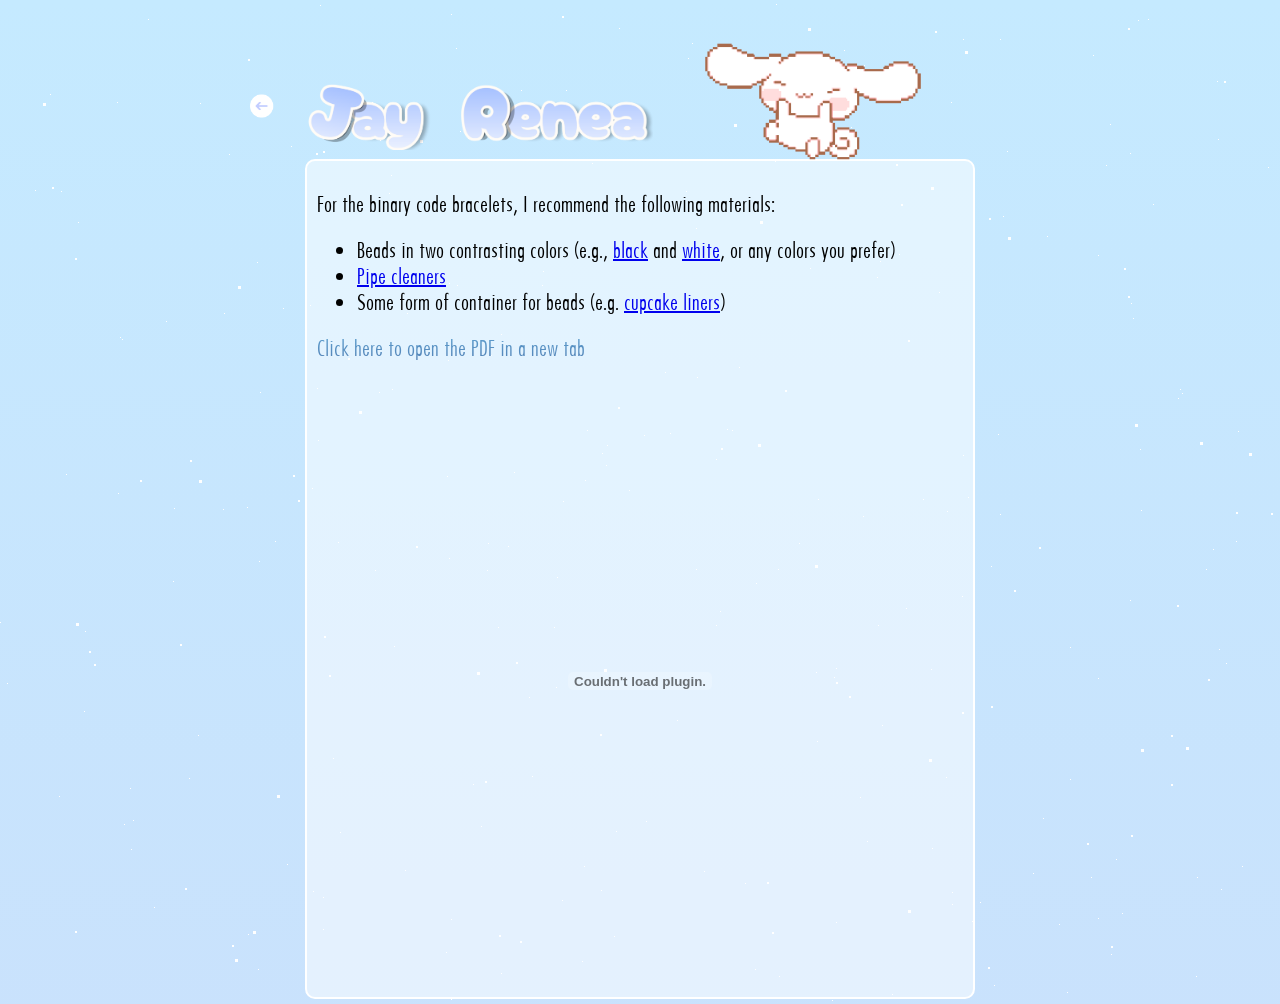
==== binarybracelets.html @ d04e5732 "FEAT: Binary Code bracelet workshop, ADD: file(s) for workshops" ====
<!doctype html>
<html lang="en">
  <head>
    <meta charset="UTF-8" />
    <meta http-equiv="X-UA-Compatible" content="IE=edge" />
    <meta name="viewport" content="width=device-width, initial-scale=1.0" />
    <title>Binary Code Bracelets</title>
    <link rel="stylesheet" href="stylesheet.css" />
    <link rel="stylesheet" href="stars.css" />
  </head>
  <body>
    <div id="stars"></div>
    <div id="stars2"></div>
    <div id="stars3"></div>
      <main class="container">
        <div id="dev-name">
          <img
            id="dev-name"
            src="assets/DevName.png"
            alt="Dev Name of Jewell Callahan"
          />
        </div>

        <div id="main-content">
		<div id="go-back">
		<a href="youngerkidworkshop.html">
			<img 
		   id ="go-back" 
		   src="assets/goBack.png" 
		   alt="Arrow to go back"
		/>
		</a>
		</div>
		<img
            id="floating-cinna"
            src="assets/cinnamorollFloating.gif"
            alt="Pixelated cinnamoroll floating"
          />

          <p style="font-size: 20px">
            For the binary code bracelets, I recommend the following materials:
          </p>
          <ul style="font-size: 20px">
            <li>
              Beads in two contrasting colors (e.g.,
              <a
                href="https://www.amazon.com/dp/B0D4YGXLDM/ref=sspa_dk_detail_3?pd_rd_i=B0D4YHPYXY&pd_rd_w=ovX3Q&content-id=amzn1.sym.51e180c5-5819-4e18-aa5d-d2be38b03d24&pf_rd_p=51e180c5-5819-4e18-aa5d-d2be38b03d24&pf_rd_r=4V16HR2MD4ZKDYJYAPJQ&pd_rd_wg=6QCeK&pd_rd_r=cfc9bdb2-9217-485b-a3f3-7ff107f4a72e&sp_csd=d2lkZ2V0TmFtZT1zcF9kZXRhaWxfdGhlbWF0aWM&th=1"
                >black</a
              >
              and
              <a
                href="amazon.com/dp/B0D4YGXLDM/ref=sspa_dk_detail_3?pd_rd_i=B0D4YHPYXY&pd_rd_w=ovX3Q&content-id=amzn1.sym.51e180c5-5819-4e18-aa5d-d2be38b03d24&pf_rd_p=51e180c5-5819-4e18-aa5d-d2be38b03d24&pf_rd_r=4V16HR2MD4ZKDYJYAPJQ&pd_rd_wg=6QCeK&pd_rd_r=cfc9bdb2-9217-485b-a3f3-7ff107f4a72e&sp_csd=d2lkZ2V0TmFtZT1zcF9kZXRhaWxfdGhlbWF0aWM&th=1"
                >white</a
              >, or any colors you prefer)
            </li>
            <li>
              <a
                href="https://www.amazon.com/GAGANIU-1200pcs-Cleaners-Chenille-Flowers/dp/B0FNJZ54GG/ref=sr_1_2_sspa?crid=1R6F0CJ1NCAO5&dib=eyJ2IjoiMSJ9.[base64].-5UT14yH6AQfO4grecucE79oQPpTjLhUAPTNCzl1yCA&dib_tag=se&keywords=pipe%2Bcleaners&qid=1779916734&s=home-garden&sprefix=pipe%2Bcleaner%2Cgarden%2C179&sr=1-2-spons&sp_csd=d2lkZ2V0TmFtZT1zcF9hdGY&th=1"
                >Pipe cleaners</a
              >
            </li>
            <li>
              Some form of container for beads (e.g.
              <a
                href="https://www.amazon.com/Gifbera-Colored-Cupcake-Vibrant-400-Count/dp/B092LRPT56/ref=sr_1_2_sspa?crid=3163FO415MTXK&dib=eyJ2IjoiMSJ9.[base64].HQkbOztvrFAA1iKtEV1msZ156g_jJeTLOFDIVL-A3B0&dib_tag=se&keywords=cupcake%2Bliners&qid=1779916770&s=home-garden&sprefix=cupcake%2Bliner%2Cgarden%2C210&sr=1-2-spons&sp_csd=d2lkZ2V0TmFtZT1zcF9hdGY&th=1"
                >cupcake liners</a
              >)
            </li>
          </ul>

		  <p style="font-size: 20px"><span class="gradient-text">Click here to open the PDF in a new tab</span></p>
          <embed
            src="assets/workshops/BinaryCodeBracelets.pdf"
            type="application/pdf"
            width="100%"
            height="600px"
          />

      </main>
    </div>
  </body>
</html>
---- stylesheet.css ----
/*fonts*/

@font-face {
  font-family: "PixelFont";
  src: url("../fonts/RasterForgeRegular-JpBgm.ttf");
  font-weight: normal;
  font-style: normal;
}

@font-face {
  font-family: "Futura";
  src: url("../fonts/FuturaRegular.ttf") format("truetype");
}

@font-face {
  font-family: "AvantGardeBook";
  src: url("../fonts/ITCAvantGardeGothicCEBook.otf") format("opentype");
}

@font-face {
  font-family: "AvantGarde";
  src: url("../fonts/ITCAvantGardeGothicMedium.otf") format("opentype");
}

/* Loading shtuff */
#loading-screen {
  position: fixed;
  top: 0;
  left: 0;
  width: 100%;
  height: 100%;
  background-color: #000000;
  display: flex;
  flex-direction: column;
  justify-content: center;
  align-items: center;
  z-index: 9999;
  transition: opacity 0.5s ease;
}

#loading-screen.hidden {
  opacity: 0;
  pointer-events: none;
}

#loading-gif {
  width: 200px;
  height: auto;
  margin-bottom: 20px;
}

#loading-text {
  font-family: "PixelFont", sans-serif;
  font-size: 18px;
  margin-bottom: 15px;
  color: #333;
}

#progress-container {
  width: 300px;
  height: 20px;
  background-color: #e0e0e0;
  border-radius: 10px;
  overflow: hidden;
}

#progress-bar {
  width: 0%;
  height: 100%;
  background-color: #4caf50;
  animation: fill 1.5s linear forwards;
}

@keyframes fill {
  from {
    width: 0%;
  }
  to {
    width: 100%;
  }
}

/* Main content styling */

.container {
  max-width: 910px;
  margin: 0 auto;
  padding: 0 20px;
  position: relative;
  z-index: 1;
}

body {
  margin: 0;
  min-height: 100vh;
  font-family: "Futura", sans-serif;
  font-size: 14px;
  background: linear-gradient(180deg, #c5eaff, #d6caf5, #b6cef5);
  background-size: 800% 800%;
  -webkit-animation: GradientBGShift 40s ease infinite;
  -moz-animation: GradientBGShift 40s ease infinite;
  animation: GradientBGShift 40s ease infinite;
  position: relative;
  overflow-x: hidden;
}

@-webkit-keyframes GradientBGShift {
  0% {
    background-position: 59% 0%;
  }
  50% {
    background-position: 42% 100%;
  }
  100% {
    background-position: 59% 0%;
  }
}
@-moz-keyframes GradientBGShift {
  0% {
    background-position: 59% 0%;
  }
  50% {
    background-position: 42% 100%;
  }
  100% {
    background-position: 59% 0%;
  }
}
@keyframes GradientBGShift {
  0% {
    background-position: 59% 0%;
  }
  50% {
    background-position: 42% 100%;
  }
  100% {
    background-position: 59% 0%;
  }
}

.h1 #error {
  text-align: center;
  font-size: 24px;
}

#main-content {
  position: relative;
  border: 2px solid #333;
  border-radius: 10px;
  padding: 10px;
  margin: 5px;
  margin-right: 120px;
  margin-left: 120px;
  font-size: 24px;
  border-color: #fff;
  background-color: rgba(255, 255, 255, 0.5);
}

#go-back a img {
  position: absolute;
  top: -70px;
  left: -60px;
  width: 30px;
  height: auto;
  transition: transform 0.5s ease;
}

#go-back a:hover img {
  transform: scale(1.05);
  filter: drop-shadow(0 0 5px white);
}
#floating-cinna {
  position: absolute;
  top: -180px;
  right: 50px;
  width: 220px;
  height: auto;
  pointer-events: none;
}

#floating-cinna-sleepy {
  position: absolute;
  top: -135px;
  right: 75px;
  width: 190px;
  height: auto;
  pointer-events: none;
}

.grid-container {
  display: grid;
  grid-template-columns: repeat(6, 1fr);
  padding: 10px;
}

.grid-container > a {
  grid-column: span 2;
  margin: 10px;
  background-color: #cbcff2;
  border: 2px solid white;
  border-radius: 10px;
  padding: 10px;
  color: white;
  font-size: 30px;
  text-align: center;
  display: flex;
  align-items: center;
  justify-content: center;
  text-decoration: none;
  transition:
    transform 0.3s ease,
    background-color 0.3s ease,
    filter 0.3s ease;
}

.grid-container > a:hover {
  background-color: #dde7ff;
  transform: scale(1.05);
  color:;
  filter: drop-shadow(0 0 10px white);
}

.grid-container > a:nth-child(4) {
  grid-column: 2 / span 2;
}

.gradient-text {
  background: -webkit-linear-gradient(#5e9fcf, #5482b6);
  background: linear-gradient(#5e9fcf, #5482b6);
  -webkit-background-clip: text;
  background-clip: text;
  -webkit-text-fill-color: transparent;
  color: transparent;
}

#dev-name {
  img {
    margin-top: 80px;
    margin-left: 120px;
    width: auto;
    height: 70px;
    transition: transform 0.5s ease;
  }
}

#dev-name a:hover img {
  transform: scale(1.05);
  filter: drop-shadow(0 0 5px white);
}

#links-on-site a img {
  width: auto;
  margin: 30px;
  height: 200px;
  transition: transform 0.5s ease;
}

#links-on-site a:hover img {
  transform: scale(1.05);
  filter: drop-shadow(0 0 15px white);
}

#links-on-site {
  text-align: center;
  text-decoration: none;
}

#contact-info {
  text-align: center;
}

#contact-info ul {
  list-style: none;
  padding: 10px;
  margin: 10px;
  display: flex;
  justify-content: center;
  gap: 10px;
}

#contact-info img {
  width: auto;
  height: 50px;
  transition: transform 0.5s ease;
}

#contact-info a:hover img {
  transform: scale(1.05);
  filter: drop-shadow(0 0 5px white);
}
---- stars.css ----
#stars,
#stars2,
#stars3 {
  position: fixed;
  top: 0;
  left: 0;
  width: 1px;
  height: 1px;
  background: transparent;
  pointer-events: none;
  z-index: 0;
}

#stars {
  box-shadow:
    1309px 228px #fff,
    51px 1518px #fff,
    563px 501px #fff,
    457px 285px #fff,
    1508px 209px #fff,
    1385px 1516px #fff,
    1827px 1116px #fff,
    178px 1209px #fff,
    864px 65px #fff,
    61px 191px #fff,
    447px 476px #fff,
    1034px 1232px #fff,
    54px 1149px #fff,
    407px 1466px #fff,
    1330px 1436px #fff,
    1116px 859px #fff,
    451px 919px #fff,
    1206px 569px #fff,
    1657px 1780px #fff,
    13px 1554px #fff,
    1650px 326px #fff,
    1429px 865px #fff,
    696px 569px #fff,
    318px 440px #fff,
    1960px 1563px #fff,
    689px 209px #fff,
    189px 778px #fff,
    198px 735px #fff,
    1735px 704px #fff,
    1236px 541px #fff,
    1652px 88px #fff,
    1494px 940px #fff,
    1098px 255px #fff,
    1992px 1888px #fff,
    775px 161px #fff,
    1130px 600px #fff,
    1698px 1287px #fff,
    1266px 1813px #fff,
    1764px 740px #fff,
    1182px 393px #fff,
    1442px 142px #fff,
    93px 1354px #fff,
    466px 1583px #fff,
    592px 163px #fff,
    1751px 476px #fff,
    1774px 206px #fff,
    778px 569px #fff,
    928px 1301px #fff,
    1708px 747px #fff,
    333px 758px #fff,
    727px 429px #fff,
    1372px 546px #fff,
    1437px 1918px #fff,
    1399px 1327px #fff,
    146px 1247px #fff,
    1300px 350px #fff,
    1093px 1493px #fff,
    501px 334px #fff,
    946px 777px #fff,
    552px 1895px #fff,
    1310px 1409px #fff,
    1140px 449px #fff,
    1402px 664px #fff,
    1726px 1573px #fff,
    1589px 114px #fff,
    469px 1683px #fff,
    65px 1648px #fff,
    646px 821px #fff,
    548px 135px #fff,
    432px 1870px #fff,
    1931px 1161px #fff,
    1794px 1470px #fff,
    644px 435px #fff,
    1342px 1022px #fff,
    810px 1811px #fff,
    1872px 1316px #fff,
    939px 292px #fff,
    542px 285px #fff,
    505px 1525px #fff,
    1149px 1103px #fff,
    538px 1529px #fff,
    1197px 877px #fff,
    1838px 1195px #fff,
    817px 741px #fff,
    449px 283px #fff,
    1043px 1010px #fff,
    186px 1547px #fff,
    96px 1763px #fff,
    224px 313px #fff,
    1285px 327px #fff,
    1622px 1393px #fff,
    864px 1221px #fff,
    130px 788px #fff,
    781px 1220px #fff,
    958px 1083px #fff,
    514px 1988px #fff,
    1133px 1762px #fff,
    1930px 23px #fff,
    1393px 1476px #fff,
    234px 1396px #fff,
    1812px 1099px #fff,
    1537px 546px #fff,
    1574px 1312px #fff,
    696px 228px #fff,
    601px 890px #fff,
    323px 929px #fff,
    6px 1953px #fff,
    1478px 1793px #fff,
    1473px 539px #fff,
    1990px 1025px #fff,
    1560px 365px #fff,
    1039px 1869px #fff,
    217px 1782px #fff,
    1280px 611px #fff,
    1723px 1308px #fff,
    1039px 1247px #fff,
    407px 313px #fff,
    765px 1561px #fff,
    330px 1104px #fff,
    1952px 1594px #fff,
    1889px 1086px #fff,
    1881px 1px #fff,
    1226px 663px #fff,
    1000px 39px #fff,
    229px 1902px #fff,
    743px 1799px #fff,
    1703px 1652px #fff,
    629px 490px #fff,
    118px 493px #fff,
    1798px 1161px #fff,
    1939px 161px #fff,
    175px 1498px #fff,
    995px 1671px #fff,
    141px 1557px #fff,
    1090px 1568px #fff,
    257px 262px #fff,
    1351px 973px #fff,
    1939px 1125px #fff,
    338px 542px #fff,
    1080px 1786px #fff,
    1242px 866px #fff,
    1975px 433px #fff,
    1902px 1104px #fff,
    1546px 1494px #fff,
    1412px 411px #fff,
    1460px 638px #fff,
    817px 1375px #fff,
    1330px 764px #fff,
    897px 1842px #fff,
    1059px 924px #fff,
    247px 507px #fff,
    460px 131px #fff,
    692px 43px #fff,
    1204px 1134px #fff,
    471px 1205px #fff,
    451px 14px #fff,
    145px 1449px #fff,
    1292px 120px #fff,
    468px 138px #fff,
    1854px 64px #fff,
    1760px 676px #fff,
    145px 1052px #fff,
    487px 570px #fff,
    1370px 994px #fff,
    438px 1104px #fff,
    270px 1481px #fff,
    1915px 1807px #fff,
    1169px 1180px #fff,
    968px 497px #fff,
    1606px 968px #fff,
    1653px 833px #fff,
    389px 193px #fff,
    198px 1349px #fff,
    882px 725px #fff,
    867px 841px #fff,
    956px 1769px #fff,
    1493px 110px #fff,
    1379px 1338px #fff,
    1323px 201px #fff,
    124px 824px #fff,
    1491px 694px #fff,
    1639px 1764px #fff,
    223px 509px #fff,
    392px 389px #fff,
    1098px 918px #fff,
    287px 864px #fff,
    375px 570px #fff,
    947px 511px #fff,
    1790px 1890px #fff,
    154px 907px #fff,
    1654px 1764px #fff,
    1753px 1127px #fff,
    200px 103px #fff,
    1335px 1107px #fff,
    1712px 30px #fff,
    1984px 191px #fff,
    1897px 1543px #fff,
    1738px 484px #fff,
    340px 832px #fff,
    994px 985px #fff,
    437px 1770px #fff,
    821px 1848px #fff,
    120px 337px #fff,
    776px 4px #fff,
    799px 543px #fff,
    1897px 1605px #fff,
    1607px 931px #fff,
    584px 866px #fff,
    1426px 1960px #fff,
    1496px 1604px #fff,
    1138px 1355px #fff,
    1471px 996px #fff,
    317px 388px #fff,
    607px 445px #fff,
    1983px 119px #fff,
    1186px 1506px #fff,
    1110px 124px #fff,
    1531px 642px #fff,
    117px 102px #fff,
    1196px 976px #fff,
    1029px 1882px #fff,
    1746px 1087px #fff,
    322px 116px #fff,
    1967px 1040px #fff,
    164px 1743px #fff,
    380px 140px #fff,
    1218px 139px #fff,
    1382px 1765px #fff,
    481px 826px #fff,
    245px 1928px #fff,
    1823px 1166px #fff,
    504px 1185px #fff,
    1217px 81px #fff,
    1268px 167px #fff,
    858px 1346px #fff,
    1195px 1157px #fff,
    1070px 647px #fff,
    1914px 534px #fff,
    418px 1371px #fff,
    1466px 643px #fff,
    488px 543px #fff,
    810px 268px #fff,
    1375px 1321px #fff,
    614px 936px #fff,
    647px 1902px #fff,
    1539px 1916px #fff,
    148px 19px #fff,
    938px 1272px #fff,
    1153px 204px #fff,
    150px 1101px #fff,
    436px 1036px #fff,
    543px 271px #fff,
    1911px 714px #fff,
    1804px 140px #fff,
    1800px 500px #fff,
    756px 583px #fff,
    323px 897px #fff,
    1707px 1112px #fff,
    1440px 619px #fff,
    1252px 1652px #fff,
    1339px 1083px #fff,
    16px 1367px #fff,
    1673px 1135px #fff,
    613px 1908px #fff,
    1358px 212px #fff,
    1922px 1798px #fff,
    275px 541px #fff,
    236px 1822px #fff,
    219px 1520px #fff,
    1133px 318px #fff,
    557px 577px #fff,
    1238px 431px #fff,
    1469px 702px #fff,
    416px 1407px #fff,
    1298px 1746px #fff,
    540px 1035px #fff,
    1000px 514px #fff,
    1854px 1859px #fff,
    1732px 104px #fff,
    189px 1299px #fff,
    867px 1698px #fff,
    566px 90px #fff,
    7px 683px #fff,
    1579px 267px #fff,
    1304px 536px #fff,
    330px 1518px #fff,
    904px 1129px #fff,
    1445px 875px #fff,
    1148px 19px #fff,
    229px 154px #fff,
    1935px 1808px #fff,
    1415px 1851px #fff,
    305px 1117px #fff,
    73px 1709px #fff,
    756px 1192px #fff,
    1131px 303px #fff,
    880px 261px #fff,
    85px 631px #fff,
    746px 1841px #fff,
    1910px 1630px #fff,
    1991px 1762px #fff,
    81px 1840px #fff,
    732px 430px #fff,
    1396px 511px #fff,
    1365px 210px #fff,
    724px 1597px #fff,
    1146px 1810px #fff,
    1791px 832px #fff,
    1994px 1271px #fff,
    1534px 316px #fff,
    1895px 1904px #fff,
    484px 1770px #fff,
    332px 1999px #fff,
    1638px 1660px #fff,
    362px 1805px #fff,
    844px 50px #fff,
    367px 1508px #fff,
    1893px 680px #fff,
    1602px 1906px #fff,
    843px 1642px #fff,
    1371px 1769px #fff,
    1505px 1660px #fff,
    508px 546px #fff,
    326px 1612px #fff,
    1436px 221px #fff,
    783px 1786px #fff,
    79px 1758px #fff,
    963px 455px #fff,
    408px 1672px #fff,
    1880px 942px #fff,
    716px 625px #fff,
    1680px 1628px #fff,
    1784px 466px #fff,
    456px 48px #fff,
    1351px 395px #fff,
    816px 672px #fff,
    570px 1770px #fff,
    142px 1980px #fff,
    1583px 571px #fff,
    719px 1313px #fff,
    1043px 818px #fff,
    1391px 1727px #fff,
    1098px 678px #fff,
    1923px 56px #fff,
    236px 1796px #fff,
    1987px 534px #fff,
    365px 1189px #fff,
    1971px 543px #fff,
    78px 222px #fff,
    1221px 889px #fff,
    707px 1492px #fff,
    1610px 642px #fff,
    893px 1241px #fff,
    1047px 236px #fff,
    788px 1842px #fff,
    1180px 389px #fff,
    521px 90px #fff,
    1451px 893px #fff,
    3px 1064px #fff,
    1895px 1651px #fff,
    1102px 1406px #fff,
    1473px 1925px #fff,
    1519px 1509px #fff,
    1373px 403px #fff,
    745px 883px #fff,
    143px 1943px #fff,
    1360px 1885px #fff,
    676px 1276px #fff,
    642px 1358px #fff,
    1736px 255px #fff,
    1474px 1843px #fff,
    615px 1038px #fff,
    633px 1365px #fff,
    836px 668px #fff,
    824px 1427px #fff,
    605px 1135px #fff,
    260px 392px #fff,
    861px 1361px #fff,
    1925px 776px #fff,
    1387px 1532px #fff,
    1848px 356px #fff,
    1260px 1165px #fff,
    616px 831px #fff,
    1122px 1707px #fff,
    0px 622px #fff,
    587px 430px #fff,
    880px 1609px #fff,
    1187px 1242px #fff,
    1340px 659px #fff,
    952px 904px #fff,
    905px 1383px #fff,
    437px 1046px #fff,
    969px 1625px #fff,
    1845px 1965px #fff,
    1630px 1507px #fff,
    347px 1349px #fff,
    173px 581px #fff,
    1055px 1359px #fff,
    1296px 1268px #fff,
    686px 191px #fff,
    1676px 1949px #fff,
    1538px 481px #fff,
    1377px 635px #fff,
    460px 1651px #fff,
    407px 301px #fff,
    50px 94px #fff,
    501px 973px #fff,
    1251px 1740px #fff,
    1573px 149px #fff,
    932px 848px #fff,
    1814px 1289px #fff,
    1178px 398px #fff,
    1471px 1426px #fff,
    786px 1012px #fff,
    818px 499px #fff,
    302px 1343px #fff,
    1408px 11px #fff,
    1828px 1537px #fff,
    1762px 1577px #fff,
    1813px 218px #fff,
    1594px 870px #fff,
    448px 360px #fff,
    1646px 1961px #fff,
    1425px 1060px #fff,
    951px 102px #fff,
    1141px 510px #fff,
    1878px 1737px #fff,
    248px 934px #fff,
    273px 1641px #fff,
    951px 1367px #fff,
    1087px 1144px #fff,
    1219px 649px #fff,
    1945px 1546px #fff,
    1825px 906px #fff,
    1254px 1669px #fff,
    1473px 1826px #fff,
    1033px 873px #fff,
    1701px 1857px #fff,
    1122px 913px #fff,
    1837px 325px #fff,
    1523px 1764px #fff,
    972px 921px #fff,
    530px 1539px #fff,
    506px 1720px #fff,
    1305px 567px #fff,
    1568px 1592px #fff,
    1067px 992px #fff,
    1283px 489px #fff,
    562px 900px #fff,
    158px 1461px #fff,
    585px 480px #fff,
    556px 687px #fff,
    654px 1828px #fff,
    1106px 165px #fff,
    283px 308px #fff,
    473px 784px #fff,
    1421px 312px #fff,
    1446px 438px #fff,
    131px 849px #fff,
    834px 677px #fff,
    1111px 954px #fff,
    851px 127px #fff,
    423px 1705px #fff,
    860px 797px #fff,
    1853px 1576px #fff,
    1196px 1937px #fff,
    1424px 40px #fff,
    1754px 1803px #fff,
    1567px 1179px #fff,
    779px 976px #fff,
    12px 1930px #fff,
    720px 611px #fff,
    1543px 798px #fff,
    1747px 1826px #fff,
    1952px 1711px #fff,
    858px 1102px #fff,
    1530px 1504px #fff,
    1118px 1638px #fff,
    1235px 1838px #fff,
    451px 999px #fff,
    449px 558px #fff,
    892px 994px #fff,
    59px 796px #fff,
    688px 1369px #fff,
    1390px 1634px #fff,
    828px 1483px #fff,
    338px 1721px #fff,
    957px 1883px #fff,
    261px 1274px #fff,
    1093px 55px #fff,
    1857px 806px #fff,
    1212px 1155px #fff,
    1357px 55px #fff,
    171px 1316px #fff,
    877px 277px #fff,
    1775px 945px #fff,
    372px 102px #fff,
    532px 776px #fff,
    670px 433px #fff,
    931px 669px #fff,
    691px 1558px #fff,
    1801px 776px #fff,
    569px 1540px #fff,
    1948px 1703px #fff,
    863px 516px #fff,
    1709px 167px #fff,
    963px 39px #fff,
    1534px 1104px #fff,
    106px 1949px #fff,
    716px 459px #fff,
    1331px 140px #fff,
    1599px 1960px #fff,
    1334px 82px #fff,
    1544px 63px #fff,
    1944px 506px #fff,
    408px 1718px #fff,
    41px 1272px #fff,
    312px 488px #fff,
    258px 969px #fff,
    1371px 234px #fff,
    1155px 1941px #fff,
    446px 952px #fff,
    1432px 524px #fff,
    1570px 755px #fff,
    343px 1240px #fff,
    1243px 1973px #fff,
    1531px 1471px #fff,
    234px 1592px #fff,
    1677px 335px #fff,
    1975px 637px #fff,
    221px 1185px #fff,
    52px 1902px #fff,
    638px 1179px #fff,
    1387px 1859px #fff,
    1962px 768px #fff,
    812px 1928px #fff,
    1464px 406px #fff,
    155px 1212px #fff,
    1414px 1701px #fff,
    1284px 497px #fff,
    208px 1427px #fff,
    1582px 617px #fff,
    1741px 1401px #fff,
    1229px 1649px #fff,
    247px 1630px #fff,
    1159px 1602px #fff,
    84px 711px #fff,
    1091px 877px #fff,
    1354px 758px #fff,
    141px 1036px #fff,
    1326px 698px #fff,
    25px 1739px #fff,
    860px 1684px #fff,
    1003px 216px #fff,
    887px 1967px #fff,
    741px 1301px #fff,
    1825px 1697px #fff,
    941px 1448px #fff,
    313px 891px #fff,
    360px 1502px #fff,
    1068px 1977px #fff,
    1332px 553px #fff,
    1261px 1655px #fff,
    1883px 1102px #fff,
    1586px 990px #fff,
    952px 892px #fff,
    1691px 1497px #fff,
    1213px 549px #fff,
    660px 1744px #fff,
    502px 1701px #fff,
    1914px 177px #fff,
    571px 1805px #fff,
    923px 499px #fff,
    1536px 951px #fff,
    1167px 1249px #fff,
    1368px 776px #fff,
    688px 58px #fff,
    1012px 1742px #fff,
    665px 372px #fff,
    998px 434px #fff,
    726px 1633px #fff,
    529px 697px #fff,
    572px 1802px #fff,
    1220px 1436px #fff,
    1802px 565px #fff,
    1138px 20px #fff,
    1058px 1941px #fff,
    391px 175px #fff,
    494px 1474px #fff,
    832px 1000px #fff,
    1137px 1552px #fff,
    492px 1414px #fff,
    975px 1322px #fff,
    1457px 1005px #fff,
    917px 1623px #fff,
    35px 190px #fff,
    602px 453px #fff,
    828px 1416px #fff,
    498px 627px #fff,
    1359px 1191px #fff,
    755px 969px #fff,
    1133px 1087px #fff,
    704px 871px #fff,
    1527px 1127px #fff,
    677px 720px #fff,
    1439px 929px #fff,
    554px 627px #fff,
    514px 472px #fff,
    247px 1477px #fff,
    394px 646px #fff,
    244px 1521px #fff,
    1097px 1947px #fff,
    1560px 1413px #fff,
    379px 392px #fff,
    443px 1512px #fff,
    991px 566px #fff,
    1483px 1207px #fff,
    2000px 1556px #fff,
    1074px 1222px #fff,
    579px 205px #fff,
    1705px 397px #fff,
    606px 465px #fff,
    739px 367px #fff,
    619px 28px #fff,
    1450px 1093px #fff,
    259px 561px #fff,
    93px 1995px #fff,
    111px 1133px #fff,
    598px 1428px #fff,
    1933px 258px #fff,
    1306px 1778px #fff,
    1541px 1005px #fff,
    210px 1787px #fff,
    25px 1175px #fff,
    582px 961px #fff,
    980px 902px #fff,
    697px 377px #fff,
    1977px 105px #fff,
    517px 1927px #fff,
    1764px 978px #fff,
    233px 1683px #fff,
    133px 820px #fff,
    1007px 151px #fff,
    1181px 1289px #fff,
    1405px 109px #fff,
    310px 305px #fff,
    1661px 1152px #fff,
    1943px 622px #fff,
    174px 508px #fff,
    242px 1142px #fff,
    1565px 852px #fff,
    1241px 1220px #fff,
    1619px 1266px #fff,
    462px 1588px #fff,
    1070px 779px #fff,
    922px 1860px #fff,
    906px 608px #fff,
    1761px 1205px #fff,
    878px 625px #fff,
    1164px 1271px #fff,
    123px 1248px #fff,
    1966px 1515px #fff,
    203px 1940px #fff,
    1562px 425px #fff,
    1281px 432px #fff,
    541px 1352px #fff,
    166px 321px #fff,
    491px 355px #fff,
    1130px 153px #fff,
    320px 5px #fff,
    836px 922px #fff,
    1411px 1216px #fff,
    962px 596px #fff,
    66px 474px #fff,
    590px 1447px #fff,
    579px 1439px #fff,
    1760px 929px #fff,
    145px 1407px #fff,
    478px 1892px #fff,
    541px 1613px #fff,
    1620px 1280px #fff,
    1207px 1354px #fff,
    1646px 1912px #fff,
    405px 870px #fff,
    235px 1115px #fff,
    460px 1326px #fff,
    305px 1860px #fff,
    544px 1692px #fff,
    291px 146px #fff,
    122px 339px #fff,
    1623px 629px #fff,
    1218px 1533px #fff,
    1688px 1165px #fff,
    1886px 591px #fff,
    899px 254px #fff,
    959px 1410px #fff,
    622px 1433px #fff,
    824px 1930px #fff,
    557px 1024px #fff,
    1105px 1011px #fff;
  animation: animStar 50s linear infinite;
}

#stars::after {
  content: " ";
  position: absolute;
  top: 2000px;
  width: 1px;
  height: 1px;
  background: transparent;
  box-shadow: inherit;
}

#stars2 {
  width: 2px;
  height: 2px;
  box-shadow:
    896px 164px #fff,
    1224px 81px #fff,
    1821px 884px #fff,
    1504px 660px #fff,
    1236px 512px #fff,
    52px 187px #fff,
    468px 1969px #fff,
    1380px 1712px #fff,
    1762px 1178px #fff,
    1202px 1947px #fff,
    42px 1566px #fff,
    1376px 1682px #fff,
    551px 1180px #fff,
    82px 1562px #fff,
    1548px 358px #fff,
    963px 1062px #fff,
    1334px 905px #fff,
    1876px 569px #fff,
    371px 1198px #fff,
    892px 1300px #fff,
    1667px 1007px #fff,
    1984px 186px #fff,
    962px 712px #fff,
    836px 682px #fff,
    657px 1372px #fff,
    214px 1756px #fff,
    329px 675px #fff,
    843px 1420px #fff,
    1014px 590px #fff,
    1356px 1935px #fff,
    820px 1666px #fff,
    1557px 1126px #fff,
    75px 931px #fff,
    180px 644px #fff,
    516px 662px #fff,
    237px 1986px #fff,
    1582px 827px #fff,
    1771px 1053px #fff,
    1689px 2px #fff,
    1346px 1780px #fff,
    1111px 946px #fff,
    846px 111px #fff,
    384px 1061px #fff,
    740px 1275px #fff,
    1549px 1020px #fff,
    1280px 905px #fff,
    1556px 105px #fff,
    416px 546px #fff,
    1124px 268px #fff,
    1899px 589px #fff,
    897px 1803px #fff,
    1430px 992px #fff,
    248px 59px #fff,
    1993px 1290px #fff,
    1246px 1636px #fff,
    490px 1453px #fff,
    324px 636px #fff,
    1128px 28px #fff,
    1131px 835px #fff,
    190px 460px #fff,
    1723px 1869px #fff,
    232px 945px #fff,
    1939px 240px #fff,
    1326px 1704px #fff,
    315px 1020px #fff,
    1910px 1467px #fff,
    597px 1042px #fff,
    1444px 559px #fff,
    850px 1709px #fff,
    988px 967px #fff,
    499px 935px #fff,
    1128px 296px #fff,
    785px 390px #fff,
    1887px 1227px #fff,
    1040px 1528px #fff,
    1800px 279px #fff,
    1769px 142px #fff,
    565px 1582px #fff,
    1617px 1749px #fff,
    849px 696px #fff,
    1913px 1613px #fff,
    1039px 547px #fff,
    1680px 5px #fff,
    579px 1486px #fff,
    611px 1715px #fff,
    1202px 1187px #fff,
    1351px 1002px #fff,
    1772px 304px #fff,
    914px 1103px #fff,
    991px 706px #fff,
    680px 1130px #fff,
    1562px 1112px #fff,
    772px 932px #fff,
    1910px 659px #fff,
    1780px 386px #fff,
    1428px 489px #fff,
    1171px 784px #fff,
    478px 1753px #fff,
    1588px 841px #fff,
    89px 651px #fff,
    1525px 968px #fff,
    1444px 1870px #fff,
    1661px 780px #fff,
    790px 1359px #fff,
    1622px 1680px #fff,
    1335px 311px #fff,
    1014px 1975px #fff,
    75px 258px #fff,
    1028px 1977px #fff,
    1208px 679px #fff,
    1781px 205px #fff,
    1790px 1730px #fff,
    901px 204px #fff,
    1077px 1864px #fff,
    935px 31px #fff,
    1479px 295px #fff,
    839px 1783px #fff,
    1340px 1986px #fff,
    316px 153px #fff,
    961px 1600px #fff,
    1984px 542px #fff,
    693px 1276px #fff,
    1418px 814px #fff,
    1330px 164px #fff,
    1744px 672px #fff,
    1745px 1381px #fff,
    1759px 1092px #fff,
    778px 1954px #fff,
    648px 1283px #fff,
    1471px 1817px #fff,
    1555px 999px #fff,
    1786px 1108px #fff,
    73px 1264px #fff,
    140px 480px #fff,
    1292px 1401px #fff,
    1886px 588px #fff,
    465px 1529px #fff,
    185px 888px #fff,
    201px 1557px #fff,
    1297px 1441px #fff,
    1787px 205px #fff,
    908px 340px #fff,
    1421px 613px #fff,
    1850px 59px #fff,
    94px 664px #fff,
    1630px 114px #fff,
    600px 734px #fff,
    767px 882px #fff,
    298px 500px #fff,
    1087px 843px #fff,
    1159px 1396px #fff,
    1623px 368px #fff,
    348px 358px #fff,
    161px 1248px #fff,
    1783px 783px #fff,
    1269px 1399px #fff,
    493px 1019px #fff,
    1869px 1194px #fff,
    293px 475px #fff,
    944px 1306px #fff,
    520px 941px #fff,
    522px 1365px #fff,
    19px 1840px #fff,
    1647px 952px #fff,
    1845px 589px #fff,
    1387px 1119px #fff,
    323px 151px #fff,
    904px 1935px #fff,
    707px 1203px #fff,
    612px 1308px #fff,
    1970px 868px #fff,
    1413px 512px #fff,
    935px 1731px #fff,
    618px 407px #fff,
    787px 1747px #fff,
    989px 218px #fff,
    485px 781px #fff,
    1171px 735px #fff,
    1177px 605px #fff,
    1432px 604px #fff,
    44px 1699px #fff,
    1348px 810px #fff,
    562px 16px #fff,
    1159px 1771px #fff,
    1404px 1593px #fff,
    1525px 1993px #fff,
    100px 1864px #fff,
    1241px 1526px #fff,
    1017px 1705px #fff,
    1851px 1849px #fff,
    586px 1588px #fff,
    1636px 471px #fff,
    1243px 1642px #fff,
    721px 448px #fff,
    1303px 389px #fff,
    1271px 513px #fff,
    1388px 1547px #fff,
    1476px 1571px #fff,
    1350px 1394px #fff,
    1716px 280px #fff;
  animation: animStar 100s linear infinite;
}

#stars2::after {
  content: " ";
  position: absolute;
  top: 2000px;
  width: 2px;
  height: 2px;
  background: transparent;
  box-shadow: inherit;
}

#stars3 {
  width: 3px;
  height: 3px;
  box-shadow:
    1286px 198px #fff,
    1850px 1285px #fff,
    1323px 80px #fff,
    632px 1615px #fff,
    902px 68px #fff,
    1186px 747px #fff,
    1499px 269px #fff,
    184px 1862px #fff,
    604px 669px #fff,
    1530px 850px #fff,
    359px 411px #fff,
    270px 1610px #fff,
    1104px 1794px #fff,
    1989px 749px #fff,
    1087px 1027px #fff,
    1870px 558px #fff,
    1700px 336px #fff,
    526px 1871px #fff,
    1688px 1933px #fff,
    986px 1981px #fff,
    1651px 604px #fff,
    1528px 1782px #fff,
    693px 1647px #fff,
    235px 959px #fff,
    1972px 154px #fff,
    288px 1544px #fff,
    1979px 462px #fff,
    1761px 1385px #fff,
    1483px 1381px #fff,
    813px 1980px #fff,
    1732px 1647px #fff,
    1141px 749px #fff,
    184px 1619px #fff,
    808px 28px #fff,
    541px 1098px #fff,
    253px 931px #fff,
    754px 1377px #fff,
    1533px 1376px #fff,
    536px 1197px #fff,
    780px 1684px #fff,
    1307px 1925px #fff,
    760px 221px #fff,
    1382px 478px #fff,
    965px 51px #fff,
    1268px 1810px #fff,
    1931px 1149px #fff,
    671px 1874px #fff,
    1249px 453px #fff,
    1326px 129px #fff,
    1301px 1687px #fff,
    950px 1862px #fff,
    1435px 618px #fff,
    1329px 836px #fff,
    238px 286px #fff,
    92px 1937px #fff,
    76px 623px #fff,
    1008px 237px #fff,
    199px 480px #fff,
    1817px 1100px #fff,
    277px 795px #fff,
    929px 759px #fff,
    1373px 1944px #fff,
    1521px 1426px #fff,
    1937px 1106px #fff,
    858px 1202px #fff,
    1520px 1488px #fff,
    316px 1813px #fff,
    849px 1341px #fff,
    202px 1707px #fff,
    1002px 1260px #fff,
    835px 1923px #fff,
    1948px 572px #fff,
    67px 1413px #fff,
    758px 444px #fff,
    908px 910px #fff,
    1946px 483px #fff,
    1751px 742px #fff,
    203px 1404px #fff,
    752px 1115px #fff,
    1846px 1320px #fff,
    734px 124px #fff,
    815px 565px #fff,
    388px 1982px #fff,
    250px 1943px #fff,
    1736px 1687px #fff,
    931px 187px #fff,
    1357px 434px #fff,
    1314px 1309px #fff,
    1222px 1988px #fff,
    43px 103px #fff,
    1611px 683px #fff,
    498px 257px #fff,
    1611px 1156px #fff,
    420px 140px #fff,
    1699px 1567px #fff,
    1135px 424px #fff,
    1200px 442px #fff,
    1665px 1781px #fff,
    477px 672px #fff,
    1585px 302px #fff;
  animation: animStar 150s linear infinite;
}

#stars3::after {
  content: " ";
  position: absolute;
  top: 2000px;
  width: 3px;
  height: 3px;
  background: transparent;
  box-shadow: inherit;
}

@keyframes animStar {
  from {
    transform: translateY(0px);
  }
  to {
    transform: translateY(-2000px);
  }
}
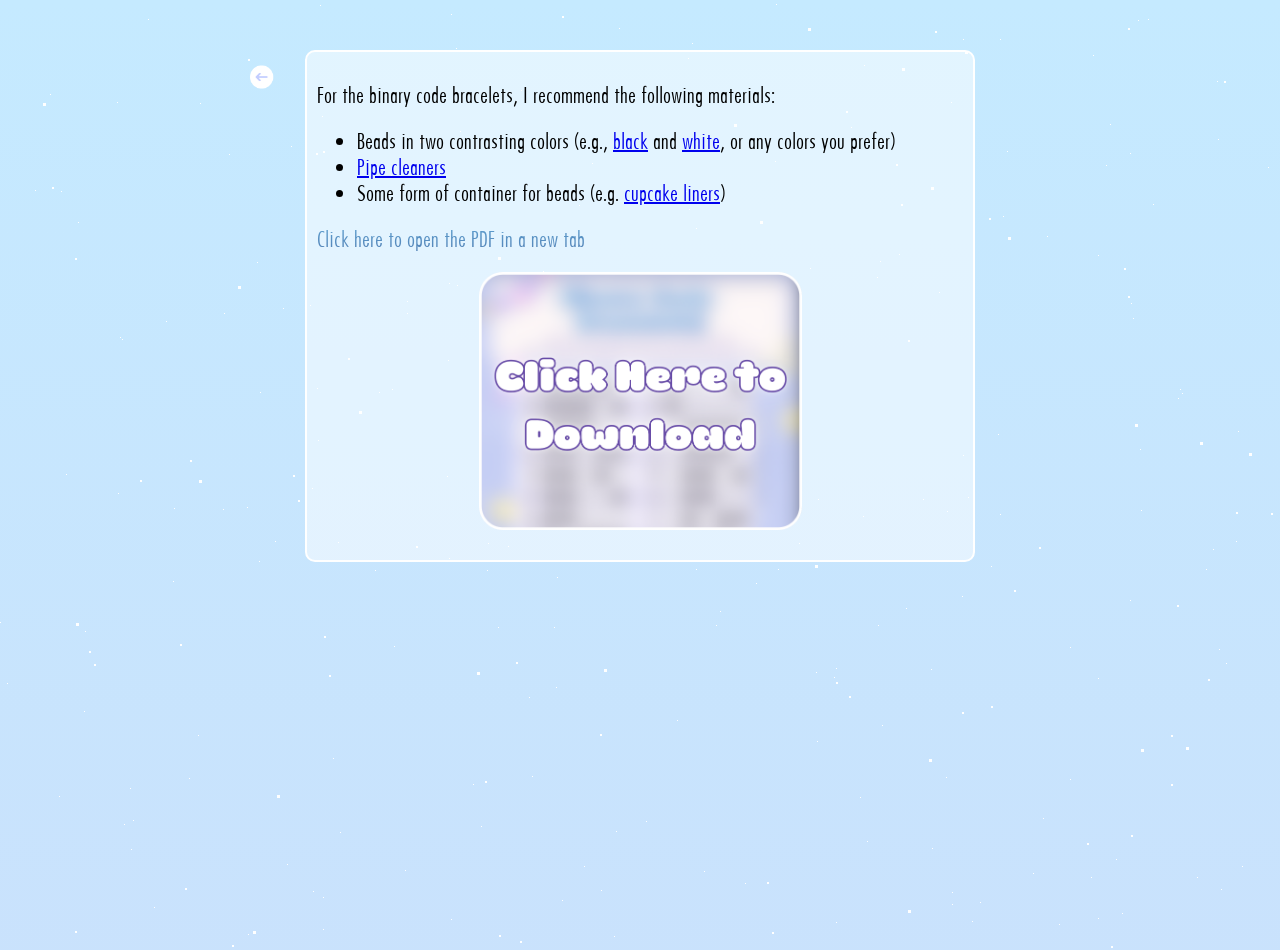
==== commit eff83b83: "FEAT: template.html from fin of binarybracelets.html" ====
--- a/binarybracelets.html
+++ b/binarybracelets.html
@@ -13,15 +13,7 @@
     <div id="stars2"></div>
     <div id="stars3"></div>
       <main class="container">
-        <div id="dev-name">
-          <img
-            id="dev-name"
-            src="assets/DevName.png"
-            alt="Dev Name of Jewell Callahan"
-          />
-        </div>
-
-        <div id="main-content">
+        <div id="main-content" style = "margin-top: 50px; margin-bottom: 50px">
 		<div id="go-back">
 		<a href="youngerkidworkshop.html">
 			<img 
@@ -31,11 +23,6 @@
 		/>
 		</a>
 		</div>
-		<img
-            id="floating-cinna"
-            src="assets/cinnamorollFloating.gif"
-            alt="Pixelated cinnamoroll floating"
-          />
 
           <p style="font-size: 20px">
             For the binary code bracelets, I recommend the following materials:
@@ -49,7 +36,7 @@
               >
               and
               <a
-                href="amazon.com/dp/B0D4YGXLDM/ref=sspa_dk_detail_3?pd_rd_i=B0D4YHPYXY&pd_rd_w=ovX3Q&content-id=amzn1.sym.51e180c5-5819-4e18-aa5d-d2be38b03d24&pf_rd_p=51e180c5-5819-4e18-aa5d-d2be38b03d24&pf_rd_r=4V16HR2MD4ZKDYJYAPJQ&pd_rd_wg=6QCeK&pd_rd_r=cfc9bdb2-9217-485b-a3f3-7ff107f4a72e&sp_csd=d2lkZ2V0TmFtZT1zcF9kZXRhaWxfdGhlbWF0aWM&th=1"
+                href="https://www.amazon.com/Praisebank-4500pcs-Wholesale-Bracelets-Jewelry/dp/B0FR7Q788S/ref=sr_1_15_sspa?dib=eyJ2IjoiMSJ9.[base64].jvnYY5sMyFj1KFOYKAs-6sOKNjVQoyW-b1UexrvfQQQ&dib_tag=se&keywords=white%2Bbeads&qid=1781029610&sr=8-15-spons&sp_csd=d2lkZ2V0TmFtZT1zcF9tdGY&th=1"
                 >white</a
               >, or any colors you prefer)
             </li>
@@ -68,14 +55,9 @@
             </li>
           </ul>
 
-		  <p style="font-size: 20px"><span class="gradient-text">Click here to open the PDF in a new tab</span></p>
-          <embed
-            src="assets/workshops/BinaryCodeBracelets.pdf"
-            type="application/pdf"
-            width="100%"
-            height="600px"
-          />
-
+		  <p style="font-size: 20px"><span class="gradient-text">
+			  <a href="assets/workshops/BinaryCodeBracelets.pdf" target="_blank">Click here to open the PDF in a new tab</a></span></p>
+		  <a download="BinaryCodeBracelets.pdf" href = "assets/workshops/BinaryCodeBracelets.pdf"><img id = "Thumbnail" src="assets/workshops/thumbnails/BinaryCode.png" alt="Thumbnail for Binary Code PDF" /></a>
       </main>
     </div>
   </body>
--- a/stylesheet.css
+++ b/stylesheet.css
@@ -156,9 +156,25 @@
   background-color: rgba(255, 255, 255, 0.5);
 }
 
+#Thumbnail {
+  width: 50%;
+  height: auto;
+  display: block;
+  margin: 20px auto;
+  transition: transform 0.5s ease;
+}
+
+#Thumbnail:hover {
+  transform: scale(1.05);
+  filter: drop-shadow(0 0 10px white);
+}
+
+#Thumbnail:click {
+  transform: scale(0.95);
+}
+
 #go-back a img {
   position: absolute;
-  top: -70px;
   left: -60px;
   width: 30px;
   height: auto;
